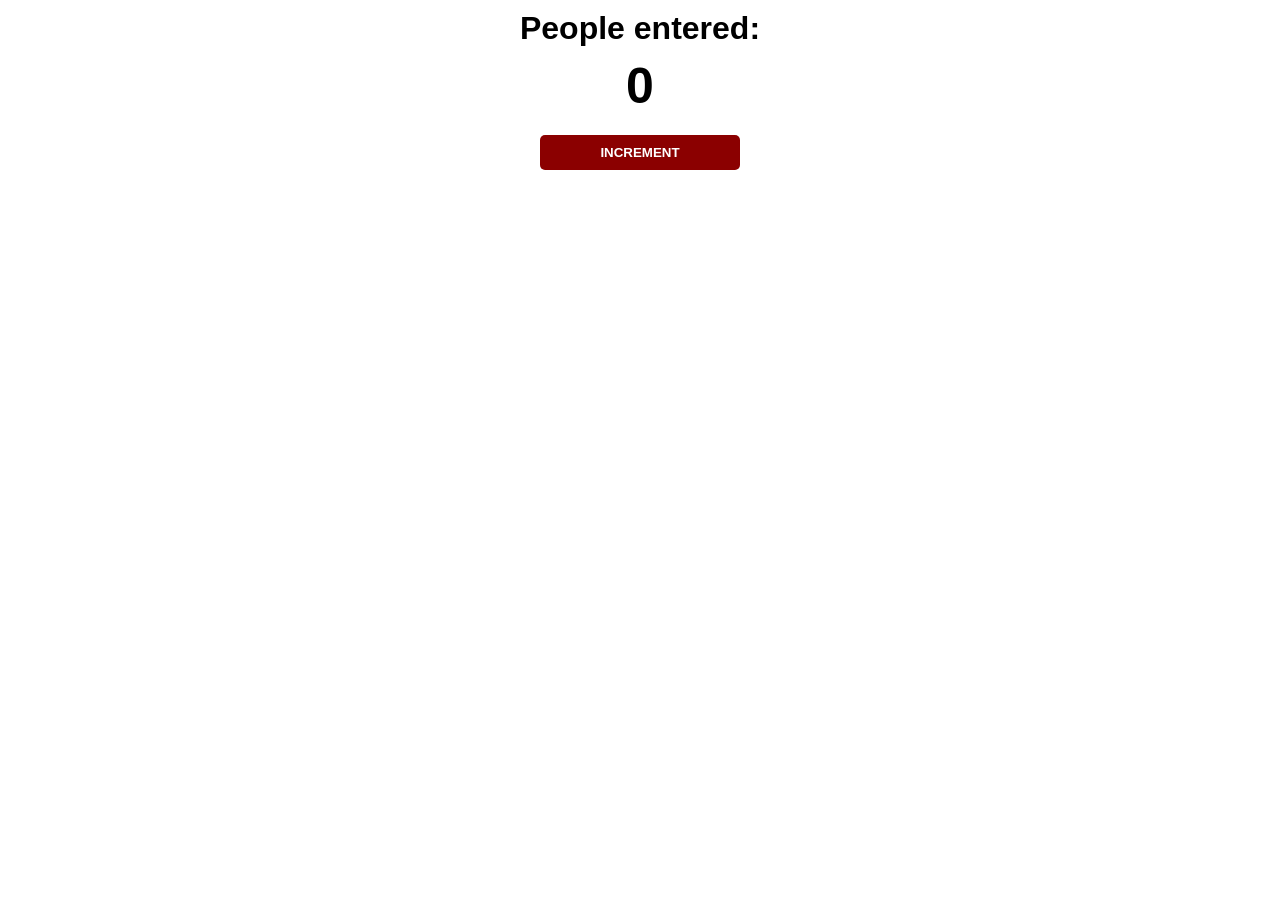
==== tindex.html @ 6f9d15a7 "Practice JS ticket clicker" ====
<!DOCTYPE html>
<html lang="en">
<head>
    <meta charset="UTF-8">
    <meta name="viewport" content="width=device-width, initial-scale=1.0">
    <link rel="stylesheet" href="tindex.css">

    <title>ticker collector! </title>
</head>
<body>

<h1> People entered:</h1>
<h2 id="count-el">0</h2>
<button id="increment-btn" onclick="increment()">INCREMENT</button>
<script src="tindex.js"></script>
    
</body>
</html>
---- tindex.css ----
body {

    background-image: url('new-york.jpg');  
    /* For id you use hashtage and for class use dot operator */
    
        background-size: cover;
        background-repeat: no-repeat;
        font-family: -apple-system, BlinkMacSystemFont, 'Segoe UI', Roboto, Oxygen, Ubuntu, Cantarell, 'Open Sans', 'Helvetica Neue', sans-serif;
        font-weight: bold;
        text-align: center;
}


h1 {
    margin-top: 10px;
    margin-bottom: 10px;
}

h2 {
    font-size: 50px;
    margin-top: 0;
    margin-bottom: 20px;
}

button {
    border: none;
    padding-top: 10px;
    padding-bottom: 10px;
    color: white;
    font-weight: bold;
    width: 200px;
    margin-bottom: 5px;
    border-radius: 5px;
}

#increment-btn {
    background: darkred;
}

#save-btn {
    background: darkgreen;
}
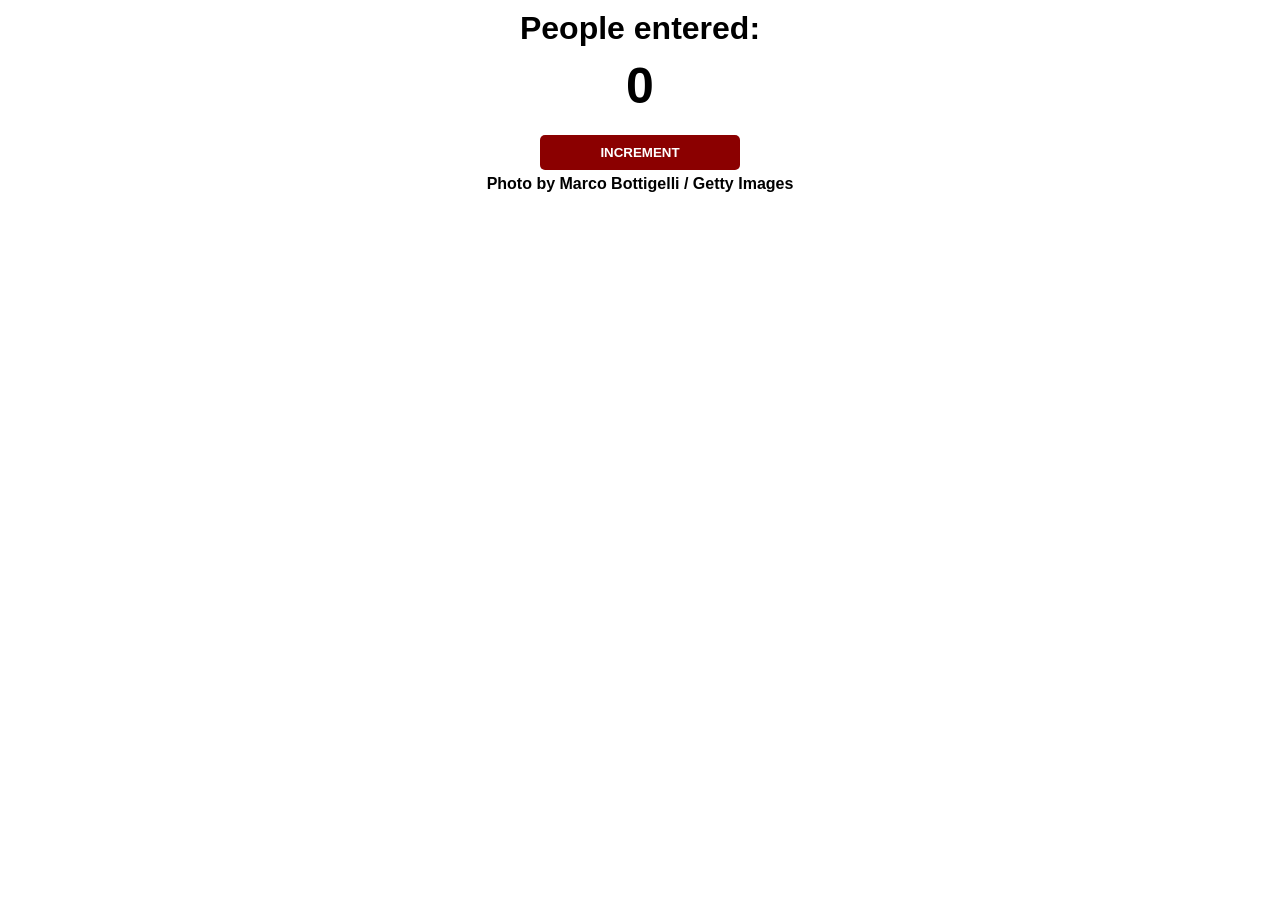
==== commit c6555e3f: "Update tindex.html Most recent recent ticket index html created." ====
--- a/tindex.html
+++ b/tindex.html
@@ -3,6 +3,7 @@
 <head>
     <meta charset="UTF-8">
     <meta name="viewport" content="width=device-width, initial-scale=1.0">
+   
     <link rel="stylesheet" href="tindex.css">
 
     <title>ticker collector! </title>
@@ -14,5 +15,11 @@
 <button id="increment-btn" onclick="increment()">INCREMENT</button>
 <script src="tindex.js"></script>
     
+
+<div class="image-citation">
+    Photo by Marco Bottigelli / Getty Images
+</div> 
+
+
 </body>
-</html> +</html> 
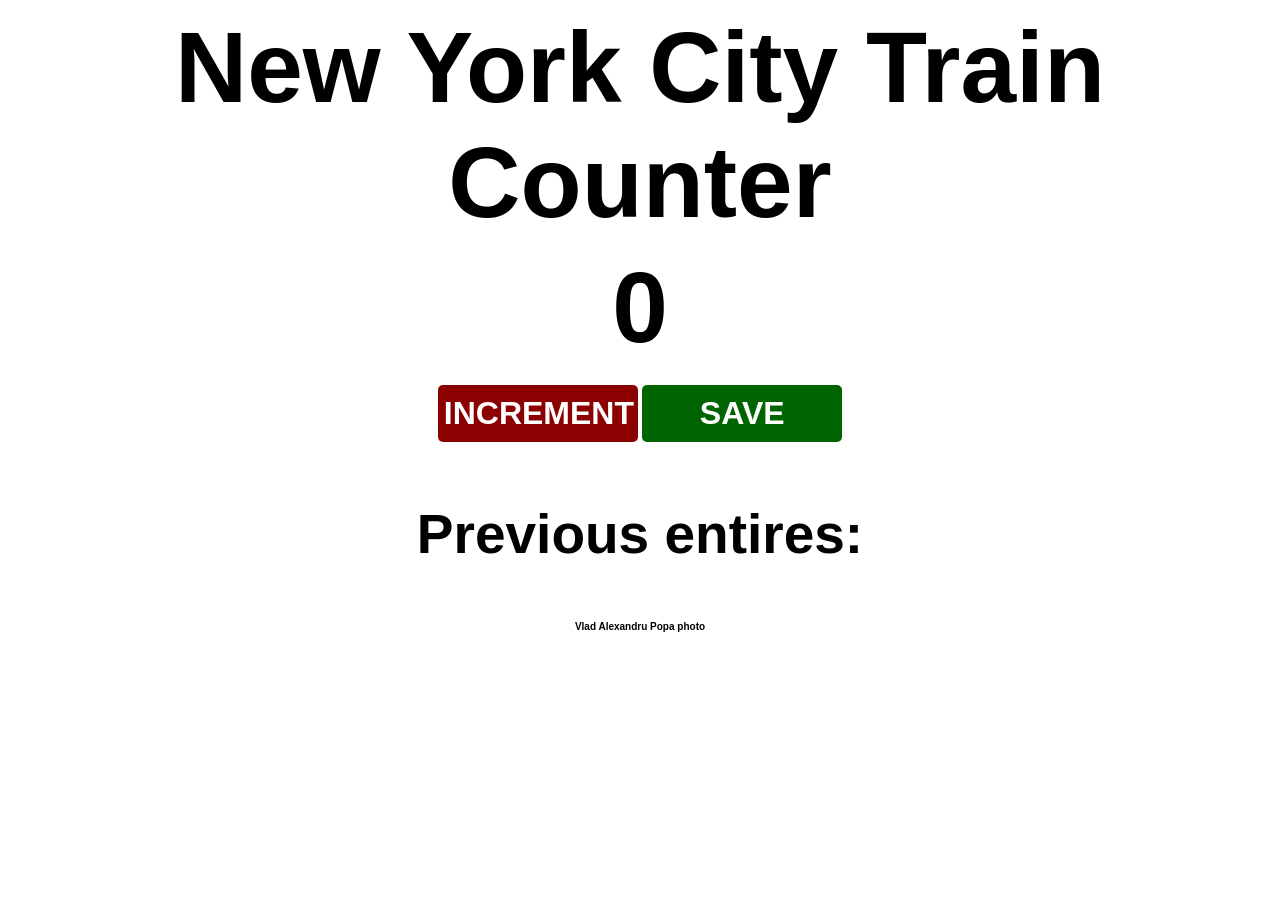
==== commit 600e1985: "Update tindex.html New update index.html" ====
--- a/tindex.html
+++ b/tindex.html
@@ -10,15 +10,25 @@
 </head>
 <body>
 
-<h1> People entered:</h1>
+<h1> New York City Train Counter</h1>
+
 <h2 id="count-el">0</h2>
+
+
 <button id="increment-btn" onclick="increment()">INCREMENT</button>
+<!-- the onclick will activate for that function -->
+<button id="save-btn" onclick="save()"> SAVE </button>
+<p id="save-el">Previous entires: </p>
 <script src="tindex.js"></script>
     
 
 <div class="image-citation">
-    Photo by Marco Bottigelli / Getty Images
+<p> 
+    Vlad Alexandru Popa photo</p>
 </div> 
+
+
+
 
 
 </body>
--- a/tindex.css
+++ b/tindex.css
@@ -1,6 +1,6 @@
 body {
 
-    background-image: url('new-york.jpg');  
+    background-image: url('pexels-vladalex94-1486222.jpg');  
     /* For id you use hashtage and for class use dot operator */
     
         background-size: cover;
@@ -8,12 +8,15 @@
         font-family: -apple-system, BlinkMacSystemFont, 'Segoe UI', Roboto, Oxygen, Ubuntu, Cantarell, 'Open Sans', 'Helvetica Neue', sans-serif;
         font-weight: bold;
         text-align: center;
+        height: 100vh;
+
 }
 
 
 h1 {
     margin-top: 10px;
     margin-bottom: 10px;
+    font-size: 100px;
 }
 
 h2 {
@@ -31,13 +34,31 @@
     width: 200px;
     margin-bottom: 5px;
     border-radius: 5px;
+    font-size: 2rem;
+
 }
 
 #increment-btn {
     background: darkred;
+
 }
 
 #save-btn {
     background: darkgreen;
+    
+
 }
 
+.image-citation{
+font-size: 10px;
+}
+
+#count-el{
+    font-size: 100px;
+}
+
+
+#save-el{
+    font-size: 55px;
+}
+
